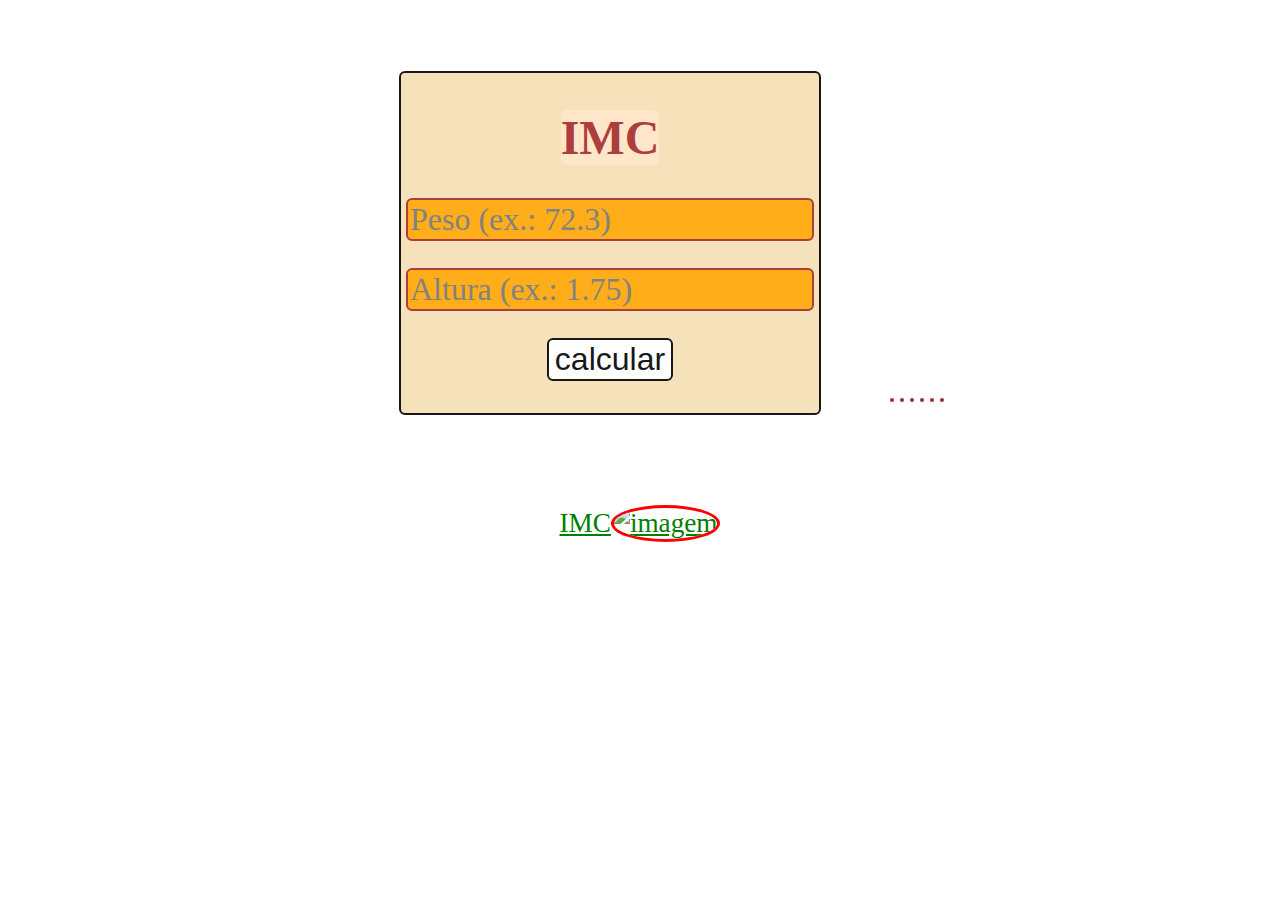
==== imc.html @ 635b3d07 "segundo commit" ====
<!DOCTYPE html>
<html lang="pt-br">
<head>
	<meta charset="UTF-8">
	<meta name="viewport" content="width=device-width, initial-scale=1.0">
	<title>IMC - 15/04/2024</title>
	<style>
		/*cor do relatório*/
		relatorio1{
			font-size: 3rem;
			color: gold;
			display: inline-block;
			text-align: center;
			border: 2px solid brown;
			background-color: white;
			border-radius: 6px;
		}
		relatorio2{
			font-size: 3rem;
			color:  green;
			display: inline-block;
			text-align: center;
			border: 2px solid brown;
			background-color: white;
			border-radius: 6px;
		}
		relatorio3{
			font-size: 3rem;
			color: gold;
			display: inline-block;
			text-align: center;
			border: 2px solid brown;
			background-color: white;
			border-radius: 6px;
		}
		relatorio4{
			font-size: 3rem;
			color: orange;
			display: inline-block;
			text-align: center;
			border: 2px solid brown;
			background-color: white;
			border-radius: 6px;
		}
		relatorio5{
			font-size: 3rem;
			color: red;
			display: inline-block;
			text-align: center;
			border: 2px solid brown;
			background-color: white;
			border-radius: 6px;
		}
		resultado{
			color:black;
			display: inline-block;
			border: 2px solid brown;
			background-color: white;
			border-radius: 6px;
			font-size: 3rem;
			text-align: center;

		}
		


		body{
			
			background-image: url("https://images.unsplash.com/photo-1548371836-9f0b75a62d8a?q=80&w=2070&auto=format&fit=crop&ixlib=rb-4.0.3&ixid=M3wxMjA3fDB8MHxwaG90by1wYWdlfHx8fGVufDB8fHx8fA%3D%3D");
			font-size: 1.5rem;
			background-size: cover;
			justify-content: center;
			font-family: Cambria, Cochin, Georgia, Times, 'Times New Roman', serif;
			text-align:center;
		}
		div{
			display: inline-block;
			border: solid black 2px;
			border-radius: 6px;
			margin: 5%;
			padding: 5px;
			background-color: wheat;
			opacity: 90%;
			
			
		}
		input{
			
			border: solid brown 2px;
			background-color: orange;
			font-size: 2rem;
			opacity: 100%;
			border-radius: 6px;
			font-family: Cambria, Cochin, Georgia, Times, 'Times New Roman', serif;
		}
		h1{
			font-family: Cambria, Cochin, Georgia, Times, 'Times New Roman', serif;
			display: inline-block;
			background-color: bisque;
			color: brown;
			border-radius: 6px;
			opacity: 100%;
		}
		button.botão{
			border: solid black 2px;
			background-color: white;
			color: black;
			border-radius: 6px;
			font-size: 2rem;
		}
		button.botão:hover{
			transition: 0.3s;
			background-color: olive;
			color: red;
			border-radius: 6px;
			font-size: 2.1rem;
			color: white;
		}
		img{
			border-radius: 100%;
			border: 3px solid red;
		
			
		}
		img:hover{
			transition: 0.3s;
			border: 3px brown solid ;

		}
		a{
			font-size: 1.7rem;
			color: green;
		}
		a:hover{
			position: initial;
			transition: 0.3s;
			font-size: 2.0rem;
			color: brown;

		}
		
	</style>
	
</head>
<body>
	
	
	
	<div>
		<h1 title="Índice de massa corporal">IMC</h1><br>
		<input title="Insira seu peso" id="peso" placeholder="Peso (ex.: 72.3)" type="number" step="0.01"><br><br>
		<input title="Insira sua altura" id="altura" placeholder="Altura (ex.: 1.75)" type="number" step="0.01"><br><br>
		<button title="calcular" id="botão" onclick="IMC()" class='botão'>calcular</button>
		<br>
		<br>
	 
	 
	</div>
	<resultado></resultado>
	 <relatorio1></relatorio1>
	 <relatorio2></relatorio2>
	 <relatorio3></relatorio3>
	 <relatorio4></relatorio4>
	 <relatorio5></relatorio5><br><br>

	
<script src="https://cdnjs.cloudflare.com/ajax/libs/jquery/3.2.1/jquery.min.js"></script>
<script src="https://unpkg.com/sweetalert/dist/sweetalert.min.js"></script>
	 <a title="O que é IMC?" href="https://pt.wikipedia.org/wiki/%C3%8Dndice_de_massa_corporal">IMC<img id="imagem" src="https://tse1.mm.bing.net/th?id=OIP.7SRxq8GbpqQuHM47z8movQHaHa&pid=Api&P=0&h=180" alt="imagem" height="100" width="100"></a>
	<script>

		function IMC(){
			console.log("HI!!")
			const peso = document.getElementById("peso").value;
			const altura = document.getElementById("altura").value;
			const imc = (peso/(altura**2)).toFixed(2)
			var mensagem_de_erro = ('Foram inseridos dados inválidos. Use seu peso e altura.\n')
		if (imc > 15 && imc <51){
			if (imc < 18.5){
				document.querySelector("relatorio1").innerHTML = "Classificado como: Abaixo do peso"
				document.querySelector("resultado").innerHTML = "Seu IMC é: " + imc
	        }
	        else if (imc >= 18.5 && imc < 25){
	            document.querySelector("relatorio2").innerHTML = "Classificado como: Peso normal"
				document.querySelector("resultado").innerHTML = "Seu IMC é: " + imc
	        }
	        else if (imc >= 25 && imc < 30){
	            document.querySelector("relatorio3").innerHTML = 'Classificado como: Sobrepeso'
				document.querySelector("resultado").innerHTML = "Seu IMC é: " + imc
	        }
	        else if (imc >= 30 && imc < 40){
	            document.querySelector("relatorio4").innerHTML = 'Classificado como: obesedidade'
				document.querySelector("resultado").innerHTML = "Seu IMC é: " + imc
	        }
	        else if (imc >= 40 && imc < 50){
	            document.querySelector("relatorio5").innerHTML = 'Classificado como: Obesidade grave'
				document.querySelector("resultado").innerHTML = "Seu IMC é: " + imc
	        }
		}else{
			alert(mensagem_de_erro+"Exemplo: \n\nSe seu peso é 72,35Kg, insira 72.35\nSe sua altura é 1,67m, insira 1.67 .");
			}
		}



	</script>
<script>
	$("#btn1").click(function() {
				
			  swal("Mensagem!");
				
			});
</script>

	</body>
</html>
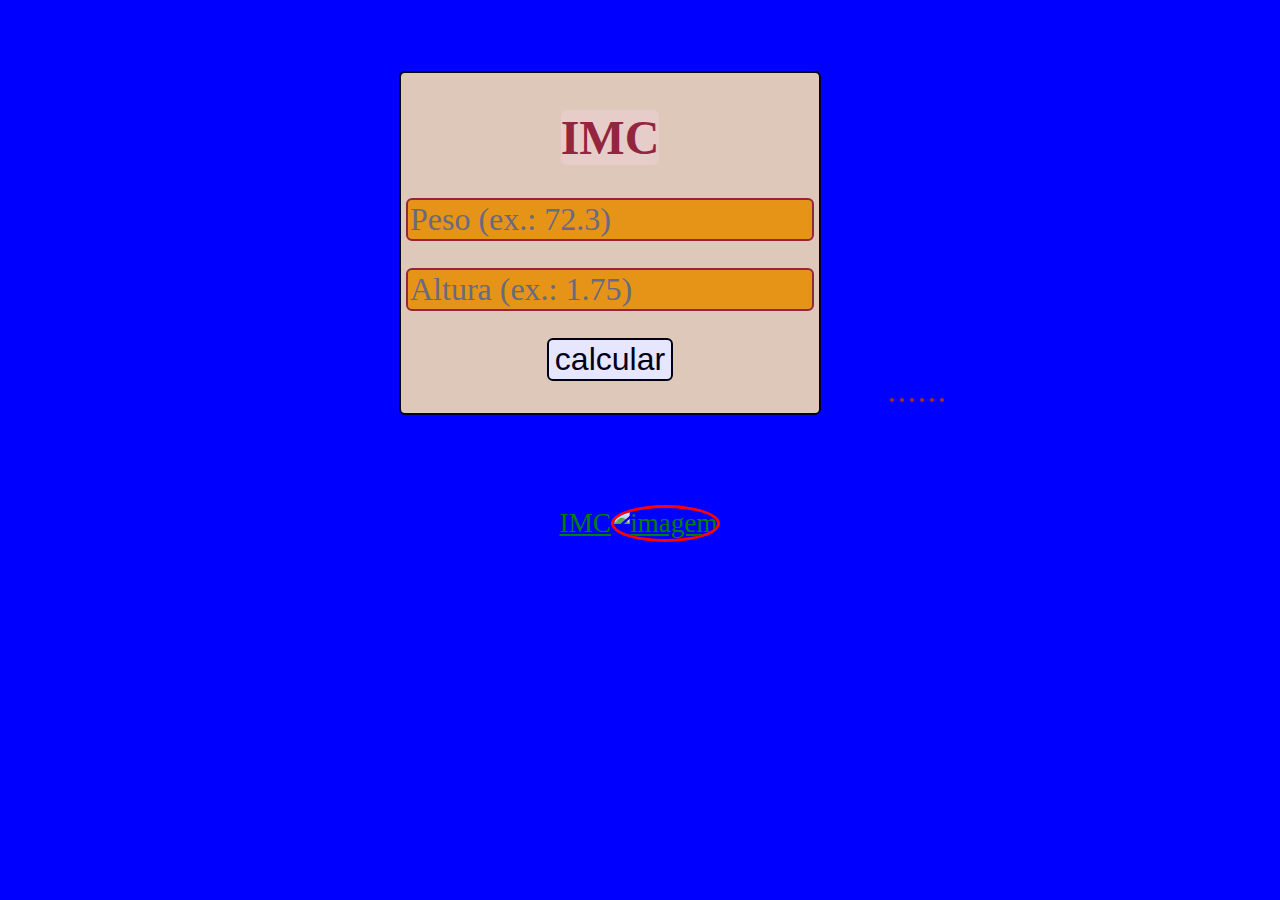
==== commit 309ec1af: "segundo commit" ====
--- a/imc.html
+++ b/imc.html
@@ -66,7 +66,8 @@
 
 		body{
 			
-			background-image: url("https://images.unsplash.com/photo-1548371836-9f0b75a62d8a?q=80&w=2070&auto=format&fit=crop&ixlib=rb-4.0.3&ixid=M3wxMjA3fDB8MHxwaG90by1wYWdlfHx8fGVufDB8fHx8fA%3D%3D");
+			/*background-image: url("https://images.unsplash.com/photo-1548371836-9f0b75a62d8a?q=80&w=2070&auto=format&fit=crop&ixlib=rb-4.0.3&ixid=M3wxMjA3fDB8MHxwaG90by1wYWdlfHx8fGVufDB8fHx8fA%3D%3D");*/
+			background-color: blue;
 			font-size: 1.5rem;
 			background-size: cover;
 			justify-content: center;
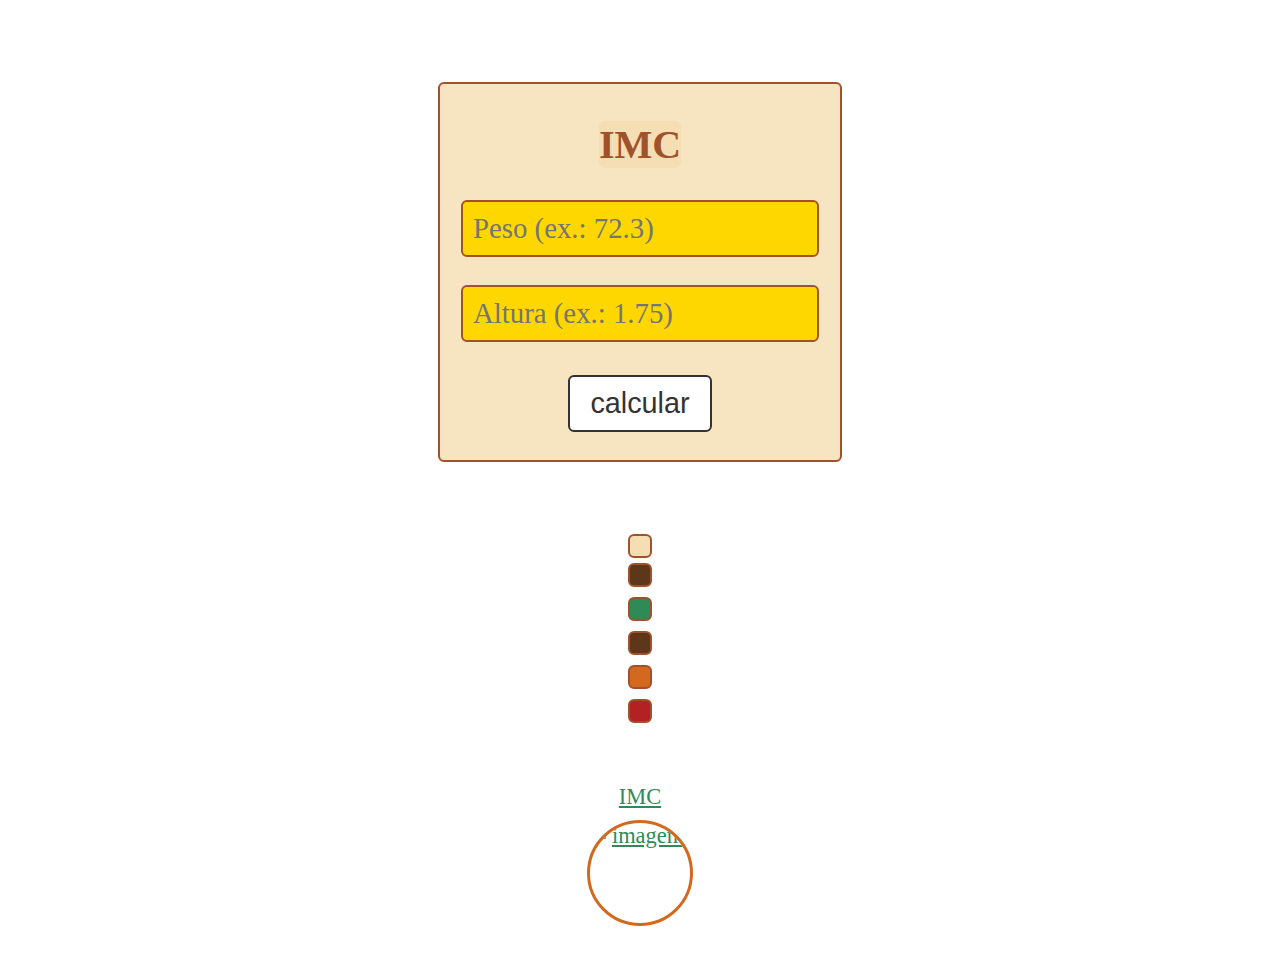
==== commit 02dc2677: "corrigindo a estruturação e responsividade com o AI studio" ====
--- a/imc.html
+++ b/imc.html
@@ -4,144 +4,7 @@
 	<meta charset="UTF-8">
 	<meta name="viewport" content="width=device-width, initial-scale=1.0">
 	<title>IMC - 15/04/2024</title>
-	<style>
-		/*cor do relatório*/
-		relatorio1{
-			font-size: 3rem;
-			color: gold;
-			display: inline-block;
-			text-align: center;
-			border: 2px solid brown;
-			background-color: white;
-			border-radius: 6px;
-		}
-		relatorio2{
-			font-size: 3rem;
-			color:  green;
-			display: inline-block;
-			text-align: center;
-			border: 2px solid brown;
-			background-color: white;
-			border-radius: 6px;
-		}
-		relatorio3{
-			font-size: 3rem;
-			color: gold;
-			display: inline-block;
-			text-align: center;
-			border: 2px solid brown;
-			background-color: white;
-			border-radius: 6px;
-		}
-		relatorio4{
-			font-size: 3rem;
-			color: orange;
-			display: inline-block;
-			text-align: center;
-			border: 2px solid brown;
-			background-color: white;
-			border-radius: 6px;
-		}
-		relatorio5{
-			font-size: 3rem;
-			color: red;
-			display: inline-block;
-			text-align: center;
-			border: 2px solid brown;
-			background-color: white;
-			border-radius: 6px;
-		}
-		resultado{
-			color:black;
-			display: inline-block;
-			border: 2px solid brown;
-			background-color: white;
-			border-radius: 6px;
-			font-size: 3rem;
-			text-align: center;
-
-		}
-		
-
-
-		body{
-			
-			/*background-image: url("https://images.unsplash.com/photo-1548371836-9f0b75a62d8a?q=80&w=2070&auto=format&fit=crop&ixlib=rb-4.0.3&ixid=M3wxMjA3fDB8MHxwaG90by1wYWdlfHx8fGVufDB8fHx8fA%3D%3D");*/
-			background-color: blue;
-			font-size: 1.5rem;
-			background-size: cover;
-			justify-content: center;
-			font-family: Cambria, Cochin, Georgia, Times, 'Times New Roman', serif;
-			text-align:center;
-		}
-		div{
-			display: inline-block;
-			border: solid black 2px;
-			border-radius: 6px;
-			margin: 5%;
-			padding: 5px;
-			background-color: wheat;
-			opacity: 90%;
-			
-			
-		}
-		input{
-			
-			border: solid brown 2px;
-			background-color: orange;
-			font-size: 2rem;
-			opacity: 100%;
-			border-radius: 6px;
-			font-family: Cambria, Cochin, Georgia, Times, 'Times New Roman', serif;
-		}
-		h1{
-			font-family: Cambria, Cochin, Georgia, Times, 'Times New Roman', serif;
-			display: inline-block;
-			background-color: bisque;
-			color: brown;
-			border-radius: 6px;
-			opacity: 100%;
-		}
-		button.botão{
-			border: solid black 2px;
-			background-color: white;
-			color: black;
-			border-radius: 6px;
-			font-size: 2rem;
-		}
-		button.botão:hover{
-			transition: 0.3s;
-			background-color: olive;
-			color: red;
-			border-radius: 6px;
-			font-size: 2.1rem;
-			color: white;
-		}
-		img{
-			border-radius: 100%;
-			border: 3px solid red;
-		
-			
-		}
-		img:hover{
-			transition: 0.3s;
-			border: 3px brown solid ;
-
-		}
-		a{
-			font-size: 1.7rem;
-			color: green;
-		}
-		a:hover{
-			position: initial;
-			transition: 0.3s;
-			font-size: 2.0rem;
-			color: brown;
-
-		}
-		
-	</style>
-	
+	<link rel="stylesheet" href="static/css.css">
 </head>
 <body>
 	
@@ -167,51 +30,9 @@
 	
 <script src="https://cdnjs.cloudflare.com/ajax/libs/jquery/3.2.1/jquery.min.js"></script>
 <script src="https://unpkg.com/sweetalert/dist/sweetalert.min.js"></script>
-	 <a title="O que é IMC?" href="https://pt.wikipedia.org/wiki/%C3%8Dndice_de_massa_corporal">IMC<img id="imagem" src="https://tse1.mm.bing.net/th?id=OIP.7SRxq8GbpqQuHM47z8movQHaHa&pid=Api&P=0&h=180" alt="imagem" height="100" width="100"></a>
-	<script>
-
-		function IMC(){
-			console.log("HI!!")
-			const peso = document.getElementById("peso").value;
-			const altura = document.getElementById("altura").value;
-			const imc = (peso/(altura**2)).toFixed(2)
-			var mensagem_de_erro = ('Foram inseridos dados inválidos. Use seu peso e altura.\n')
-		if (imc > 15 && imc <51){
-			if (imc < 18.5){
-				document.querySelector("relatorio1").innerHTML = "Classificado como: Abaixo do peso"
-				document.querySelector("resultado").innerHTML = "Seu IMC é: " + imc
-	        }
-	        else if (imc >= 18.5 && imc < 25){
-	            document.querySelector("relatorio2").innerHTML = "Classificado como: Peso normal"
-				document.querySelector("resultado").innerHTML = "Seu IMC é: " + imc
-	        }
-	        else if (imc >= 25 && imc < 30){
-	            document.querySelector("relatorio3").innerHTML = 'Classificado como: Sobrepeso'
-				document.querySelector("resultado").innerHTML = "Seu IMC é: " + imc
-	        }
-	        else if (imc >= 30 && imc < 40){
-	            document.querySelector("relatorio4").innerHTML = 'Classificado como: obesedidade'
-				document.querySelector("resultado").innerHTML = "Seu IMC é: " + imc
-	        }
-	        else if (imc >= 40 && imc < 50){
-	            document.querySelector("relatorio5").innerHTML = 'Classificado como: Obesidade grave'
-				document.querySelector("resultado").innerHTML = "Seu IMC é: " + imc
-	        }
-		}else{
-			alert(mensagem_de_erro+"Exemplo: \n\nSe seu peso é 72,35Kg, insira 72.35\nSe sua altura é 1,67m, insira 1.67 .");
-			}
-		}
-
-
-
-	</script>
-<script>
-	$("#btn1").click(function() {
-				
-			  swal("Mensagem!");
-				
-			});
-</script>
+<script src="static/js.js"></script>
+<a target="_blank" title="O que é IMC?" href="https://pt.wikipedia.org/wiki/%C3%8Dndice_de_massa_corporal">IMC<img id="imagem" src="https://tse1.mm.bing.net/th?id=OIP.7SRxq8GbpqQuHM47z8movQHaHa&pid=Api&P=0&h=180" alt="imagem" height="100" width="100" ></a>
+	
 
 	</body>
 </html>
--- a/static/css.css
+++ b/static/css.css
@@ -0,0 +1,254 @@
+/* Estilos base */
+body {
+    background-image: url("https://media.istockphoto.com/id/1699142078/pt/foto/sunrise-over-sand-dunes-western-sahara-desert-in-morocco.jpg?s=2048x2048&w=is&k=20&c=gKfICiLIi_ME0_YtiCHqXbmcr1v5Auo4YFF_NlQmylM=");
+    background-size: cover;
+    font-family: Cambria, Cochin, Georgia, Times, 'Times New Roman', serif;
+    text-align: center;
+    color: #333;
+    margin: 0; /* Removendo margem padrão do body */
+    padding: 20px; /* Adicionando um espaçamento interno */
+    display: flex;
+    flex-direction: column;
+    align-items: center; /* Centralizando os elementos */
+    min-height: 100vh; /* Garante que o body preencha a tela */
+    box-sizing: border-box; /* Inclui padding e border no cálculo da largura */
+
+}
+
+h1 {
+    font-family: Cambria, Cochin, Georgia, Times, 'Times New Roman', serif;
+    display: inline-block;
+    background-color: #f5deb3;
+    color: #a0522d;
+    border-radius: 6px;
+    opacity: 100%;
+    font-size: 2.5rem; /* Ajuste para responsividade */
+}
+
+div {
+    display: inline-block;
+    border: solid #a0522d 2px;
+    border-radius: 6px;
+    margin: 2% ; /* Reduzindo a margem */
+    padding: 10px;
+    background-color: rgba(245, 222, 179, 0.8);
+    max-width: 90%; /* Definindo um max-width para dispositivos maiores */
+}
+
+input {
+    border: solid #a0522d 2px;
+    background-color: #ffd700;
+    font-size: 1.8rem;
+    opacity: 100%;
+    border-radius: 6px;
+    font-family: Cambria, Cochin, Georgia, Times, 'Times New Roman', serif;
+    margin: 5px 0;
+    padding: 10px;
+    width: calc(100% - 22px); /* Reduzir 2px para a borda e 20px do padding */
+     box-sizing: border-box; /* Inclui padding e border no cálculo da largura */
+}
+
+button.botão {
+    border: solid #333 2px;
+    background-color: #fff;
+    color: #333;
+    border-radius: 6px;
+    font-size: 1.8rem;
+    padding: 10px 20px;
+     margin-top: 10px;
+}
+
+button.botão:hover {
+    transition: 0.3s;
+    background-color: #a0522d;
+    color: #fff;
+    border-radius: 6px;
+    font-size: 1.9rem;
+}
+
+resultado {
+    color: #333;
+    display: inline-block;
+    border: 2px solid #a0522d;
+    background-color: #f5deb3;
+    border-radius: 6px;
+    font-size: 2rem;
+    text-align: center;
+    margin-top: 10px;
+    padding: 10px;
+    max-width: 80%;
+    box-sizing: border-box;
+}
+
+relatorio1 {
+    font-size: 2rem; /* Reduzindo um pouco para telas menores */
+    color: #f7f7f7;
+    display: inline-block;
+    text-align: center;
+    border: 2px solid #a0522d;
+    background-color: #5e361a;
+    border-radius: 6px;
+    margin: 5px 0; /* Adicionando margens */
+    padding: 10px;
+        max-width: 80%;
+        box-sizing: border-box;
+}
+
+relatorio2 {
+    font-size: 2rem;
+    color: #f7f7f7;
+    display: inline-block;
+    text-align: center;
+    border: 2px solid #a0522d;
+    background-color: #2e8b57;
+    border-radius: 6px;
+    margin: 5px 0; /* Adicionando margens */
+    padding: 10px;
+        max-width: 80%;
+        box-sizing: border-box;
+}
+
+relatorio3 {
+    font-size: 2rem;
+    color: #f7f7f7;
+    display: inline-block;
+    text-align: center;
+    border: 2px solid #a0522d;
+    background-color: #5e361a;
+    border-radius: 6px;
+    margin: 5px 0; /* Adicionando margens */
+        padding: 10px;
+        max-width: 80%;
+        box-sizing: border-box;
+}
+
+relatorio4 {
+    font-size: 2rem;
+    color: #f7f7f7;
+    display: inline-block;
+    text-align: center;
+    border: 2px solid #a0522d;
+    background-color: #d2691e;
+    border-radius: 6px;
+    margin: 5px 0; /* Adicionando margens */
+     padding: 10px;
+        max-width: 80%;
+        box-sizing: border-box;
+}
+
+relatorio5 {
+    font-size: 2rem;
+    color: #f7f7f7;
+    display: inline-block;
+    text-align: center;
+    border: 2px solid #a0522d;
+    background-color: #b22222;
+    border-radius: 6px;
+        margin: 5px 0; /* Adicionando margens */
+     padding: 10px;
+        max-width: 80%;
+        box-sizing: border-box;
+}
+
+img {
+    border-radius: 100%;
+    border: 3px solid #d2691e;
+    max-width: 100px;
+     height: auto;
+    display: block; /* Remove espaços extras ao redor da imagem */
+    margin: 10px auto; /* Centraliza a imagem */
+}
+img:hover {
+     transition: 0.3s;
+    border: 3px #a0522d solid;
+}
+
+a {
+    font-size: 1.4rem;
+    color: #2e8b57;
+    display: inline-block; /* Para centralizar */
+    margin-top: 20px;
+}
+
+a:hover {
+    position: initial;
+    transition: 0.3s;
+    font-size: 1.5rem;
+    color: #a0522d;
+}
+
+
+/* Estilos para telas menores (smartphones) */
+@media (max-width: 767px) {
+    body {
+        padding: 10px; /* Reduzindo o padding */
+    }
+
+    h1 {
+        font-size: 2rem;
+    }
+
+    div {
+        margin: 2% ; /* Margens menores */
+        padding: 5px;
+    }
+     input,
+     button.botão,
+        resultado,
+        relatorio1,
+         relatorio2,
+        relatorio3,
+        relatorio4,
+        relatorio5  {
+        font-size: 1.4rem; /* Fontes menores */
+    }
+
+     input {
+        padding: 8px; /* Reduzindo o padding */
+          margin: 5px 0;
+     }
+    
+     button.botão {
+         padding: 8px 15px; /* Reduzindo padding do botão */
+     }
+
+      img {
+            max-width: 70px; /* Reduzir tamanho da imagem */
+        }
+    
+}
+
+/* Estilos para telas médias (tablets) */
+@media (min-width: 768px) and (max-width: 1023px) {
+    body {
+        padding: 15px; /* Um pouco menos padding */
+    }
+        input,
+        button.botão,
+        resultado,
+        relatorio1,
+        relatorio2,
+        relatorio3,
+        relatorio4,
+        relatorio5 {
+        font-size: 1.6rem;
+    }
+}
+
+/* Estilos para telas grandes (desktops) */
+@media (min-width: 1024px) {
+   
+    div {
+        margin: 5% ; /* Margem maior para telas grandes */
+    }
+        input,
+        button.botão,
+        resultado,
+        relatorio1,
+        relatorio2,
+        relatorio3,
+        relatorio4,
+        relatorio5  {
+        font-size: 1.8rem; /* Aumentar um pouco o tamanho da fonte */
+    }
+}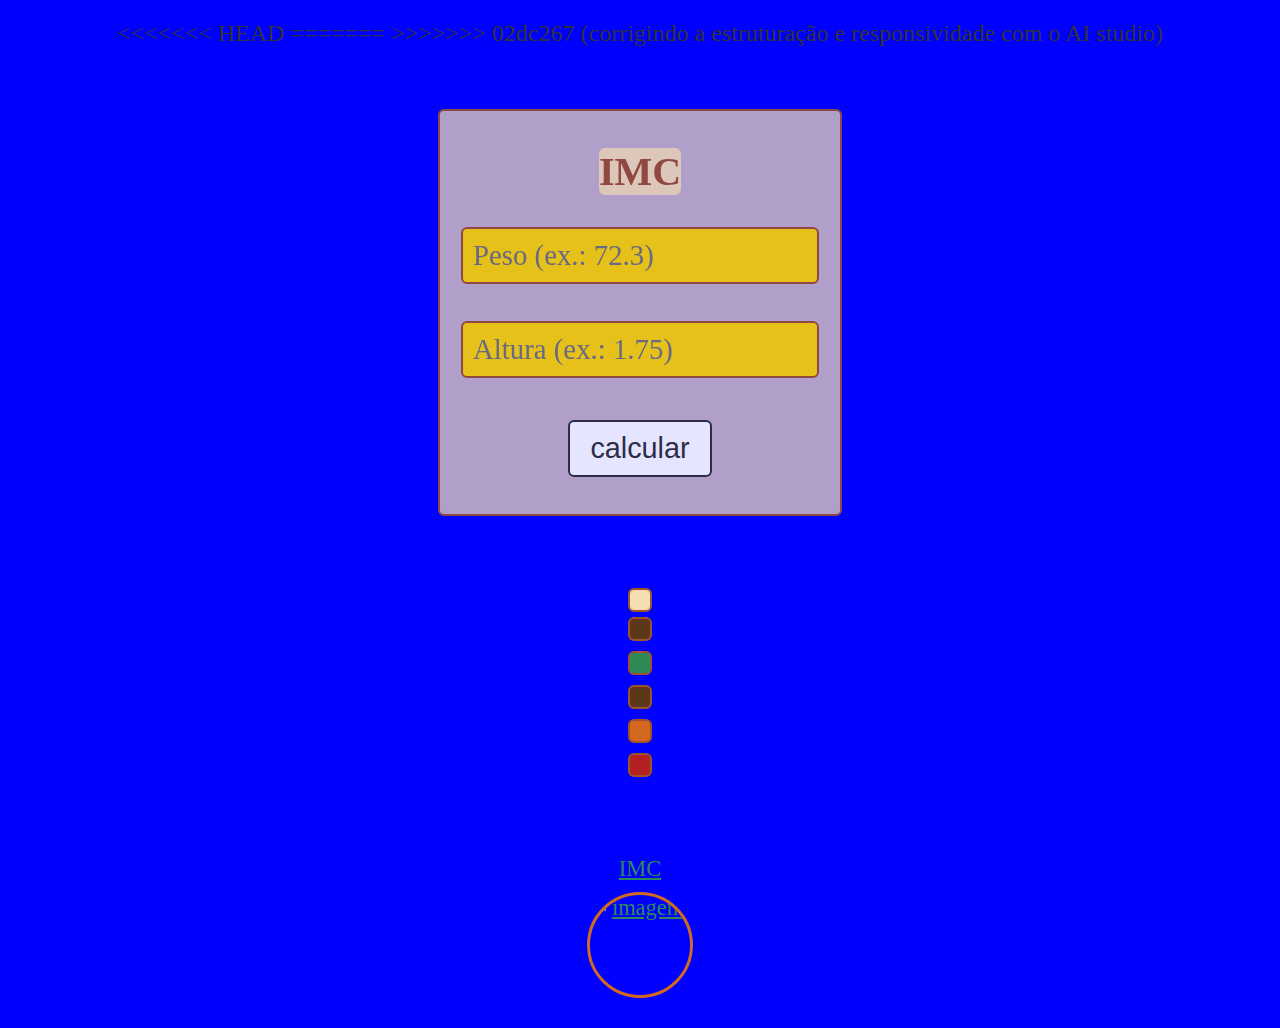
==== commit 13e4a4f0: "ajustando disparidades entre as branchs" ====
--- a/imc.html
+++ b/imc.html
@@ -4,7 +4,148 @@
 	<meta charset="UTF-8">
 	<meta name="viewport" content="width=device-width, initial-scale=1.0">
 	<title>IMC - 15/04/2024</title>
+<<<<<<< HEAD
+	<style>
+		/*cor do relatório*/
+		relatorio1{
+			font-size: 3rem;
+			color: gold;
+			display: inline-block;
+			text-align: center;
+			border: 2px solid brown;
+			background-color: white;
+			border-radius: 6px;
+		}
+		relatorio2{
+			font-size: 3rem;
+			color:  green;
+			display: inline-block;
+			text-align: center;
+			border: 2px solid brown;
+			background-color: white;
+			border-radius: 6px;
+		}
+		relatorio3{
+			font-size: 3rem;
+			color: gold;
+			display: inline-block;
+			text-align: center;
+			border: 2px solid brown;
+			background-color: white;
+			border-radius: 6px;
+		}
+		relatorio4{
+			font-size: 3rem;
+			color: orange;
+			display: inline-block;
+			text-align: center;
+			border: 2px solid brown;
+			background-color: white;
+			border-radius: 6px;
+		}
+		relatorio5{
+			font-size: 3rem;
+			color: red;
+			display: inline-block;
+			text-align: center;
+			border: 2px solid brown;
+			background-color: white;
+			border-radius: 6px;
+		}
+		resultado{
+			color:black;
+			display: inline-block;
+			border: 2px solid brown;
+			background-color: white;
+			border-radius: 6px;
+			font-size: 3rem;
+			text-align: center;
+
+		}
+		
+
+
+		body{
+			
+			/*background-image: url("https://images.unsplash.com/photo-1548371836-9f0b75a62d8a?q=80&w=2070&auto=format&fit=crop&ixlib=rb-4.0.3&ixid=M3wxMjA3fDB8MHxwaG90by1wYWdlfHx8fGVufDB8fHx8fA%3D%3D");*/
+			background-color: blue;
+			font-size: 1.5rem;
+			background-size: cover;
+			justify-content: center;
+			font-family: Cambria, Cochin, Georgia, Times, 'Times New Roman', serif;
+			text-align:center;
+		}
+		div{
+			display: inline-block;
+			border: solid black 2px;
+			border-radius: 6px;
+			margin: 5%;
+			padding: 5px;
+			background-color: wheat;
+			opacity: 90%;
+			
+			
+		}
+		input{
+			
+			border: solid brown 2px;
+			background-color: orange;
+			font-size: 2rem;
+			opacity: 100%;
+			border-radius: 6px;
+			font-family: Cambria, Cochin, Georgia, Times, 'Times New Roman', serif;
+		}
+		h1{
+			font-family: Cambria, Cochin, Georgia, Times, 'Times New Roman', serif;
+			display: inline-block;
+			background-color: bisque;
+			color: brown;
+			border-radius: 6px;
+			opacity: 100%;
+		}
+		button.botão{
+			border: solid black 2px;
+			background-color: white;
+			color: black;
+			border-radius: 6px;
+			font-size: 2rem;
+		}
+		button.botão:hover{
+			transition: 0.3s;
+			background-color: olive;
+			color: red;
+			border-radius: 6px;
+			font-size: 2.1rem;
+			color: white;
+		}
+		img{
+			border-radius: 100%;
+			border: 3px solid red;
+		
+			
+		}
+		img:hover{
+			transition: 0.3s;
+			border: 3px brown solid ;
+
+		}
+		a{
+			font-size: 1.7rem;
+			color: green;
+		}
+		a:hover{
+			position: initial;
+			transition: 0.3s;
+			font-size: 2.0rem;
+			color: brown;
+
+		}
+		
+	</style>
+	
+=======
 	<link rel="stylesheet" href="static/css.css">
+>>>>>>> 02dc267 (corrigindo a estruturação e responsividade com o AI studio)
 </head>
 <body>
 	
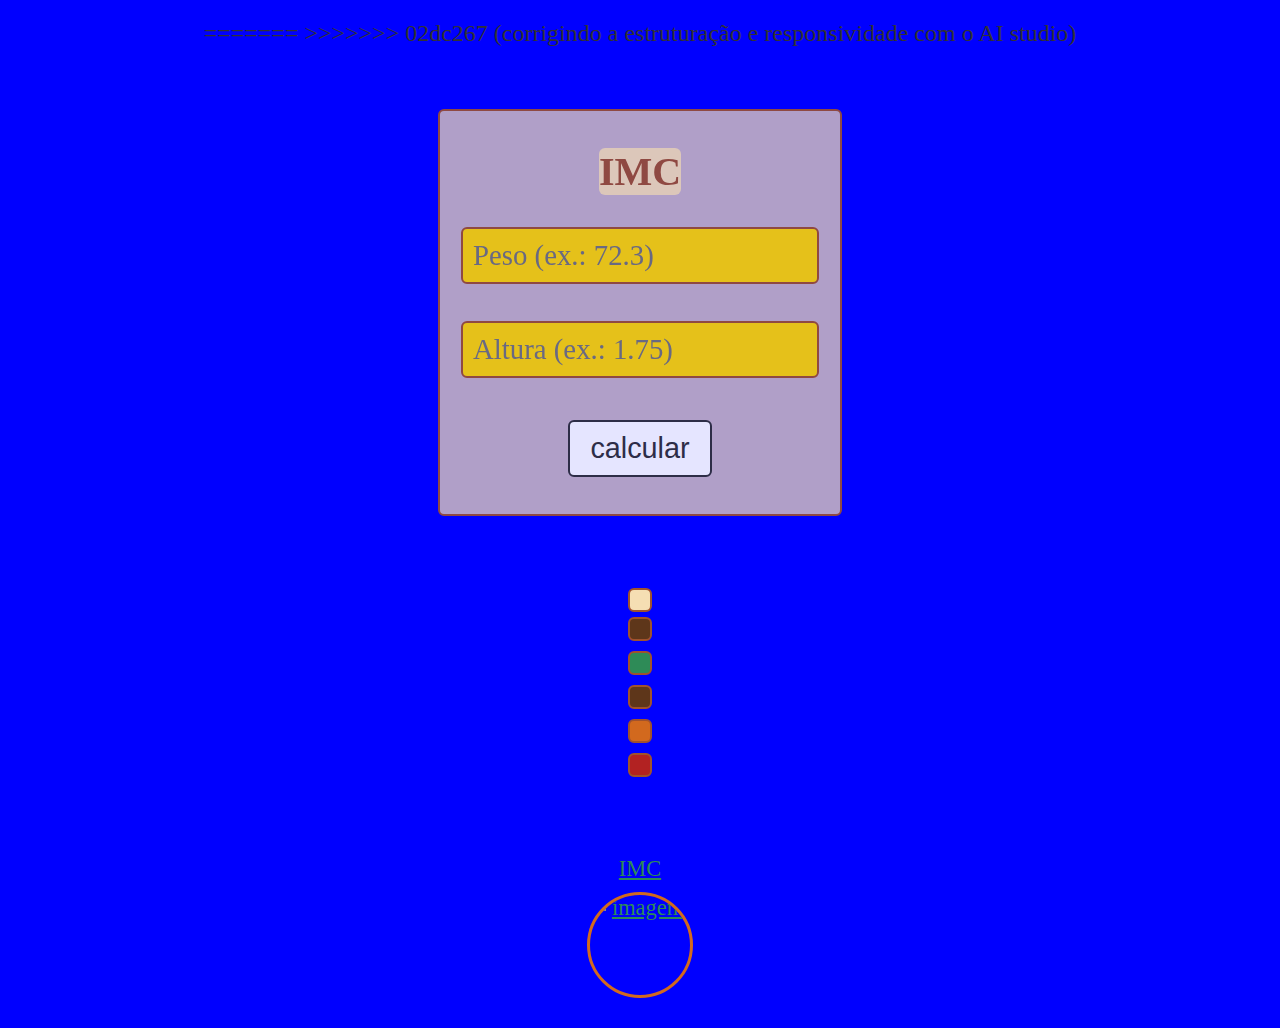
==== commit d96c4254: "ahustando o erro 10/02/2025" ====
--- a/imc.html
+++ b/imc.html
@@ -4,7 +4,7 @@
 	<meta charset="UTF-8">
 	<meta name="viewport" content="width=device-width, initial-scale=1.0">
 	<title>IMC - 15/04/2024</title>
-<<<<<<< HEAD
+
 	<style>
 		/*cor do relatório*/
 		relatorio1{
